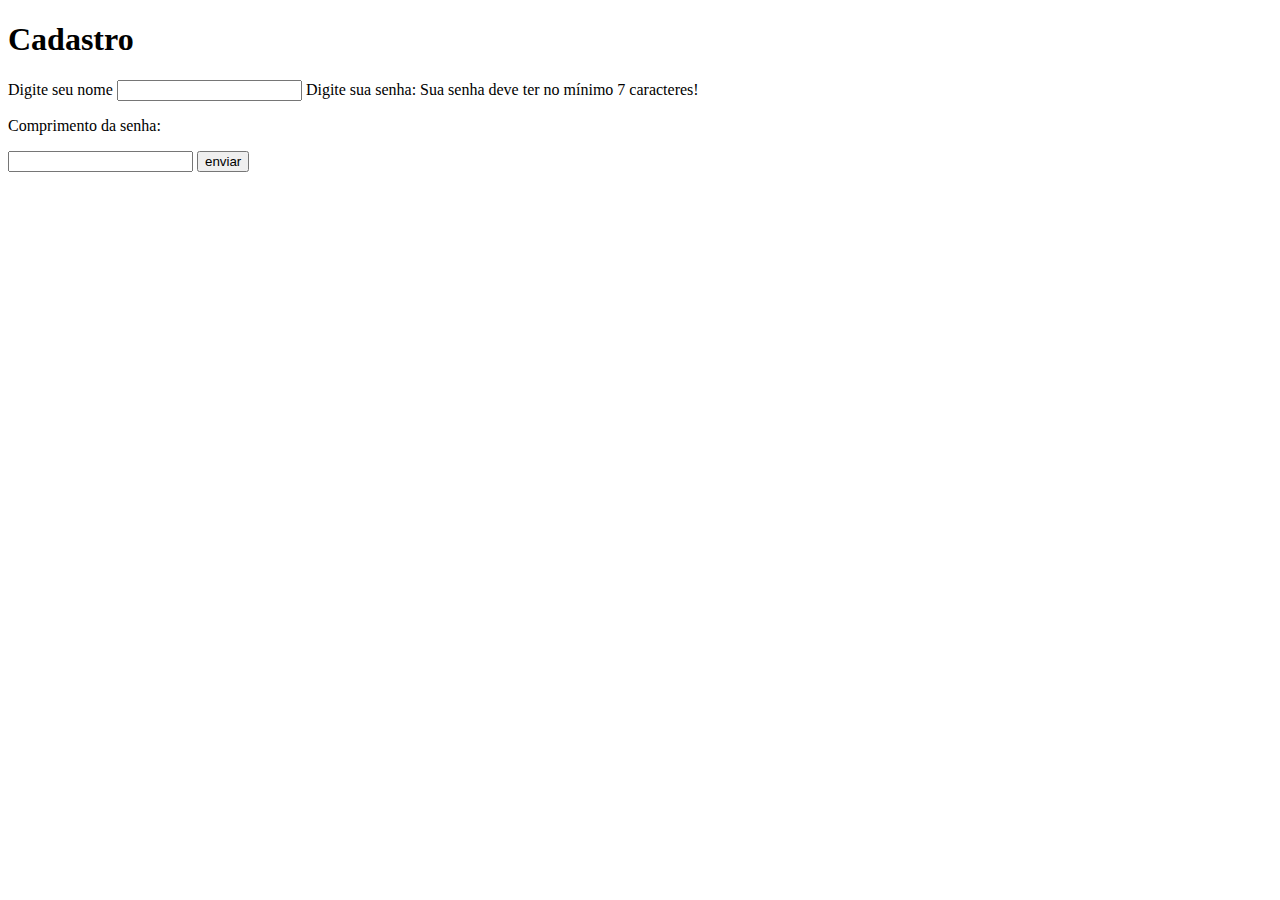
==== senhas/index.html @ e4b9640d "jsweb" ====
<!DOCTYPE html>
<html lang="pt-br">
<head>
    <meta charset="UTF-8">
    <meta name="viewport" content="width=device-width, initial-scale=1.0">
    <title>Document</title>
</head>
<body>
    <h1>Cadastro</h1>
    <form action="">
        <label for="">Digite seu nome</label>
        <input type="text" id="nome">
        <label for="">Digite sua senha:</label>
        <label for="">Sua senha deve ter no mínimo 7 caracteres! </label>
        <p>Comprimento da senha: <span id="tamanho"></span></p>
        <input type="text" id="senha" onkeyup="valida()">
        <span id="mensagem"></span>
        <button type="button">enviar</button>
    </form>
        <script src="script.js"></script>
</body>
</html>
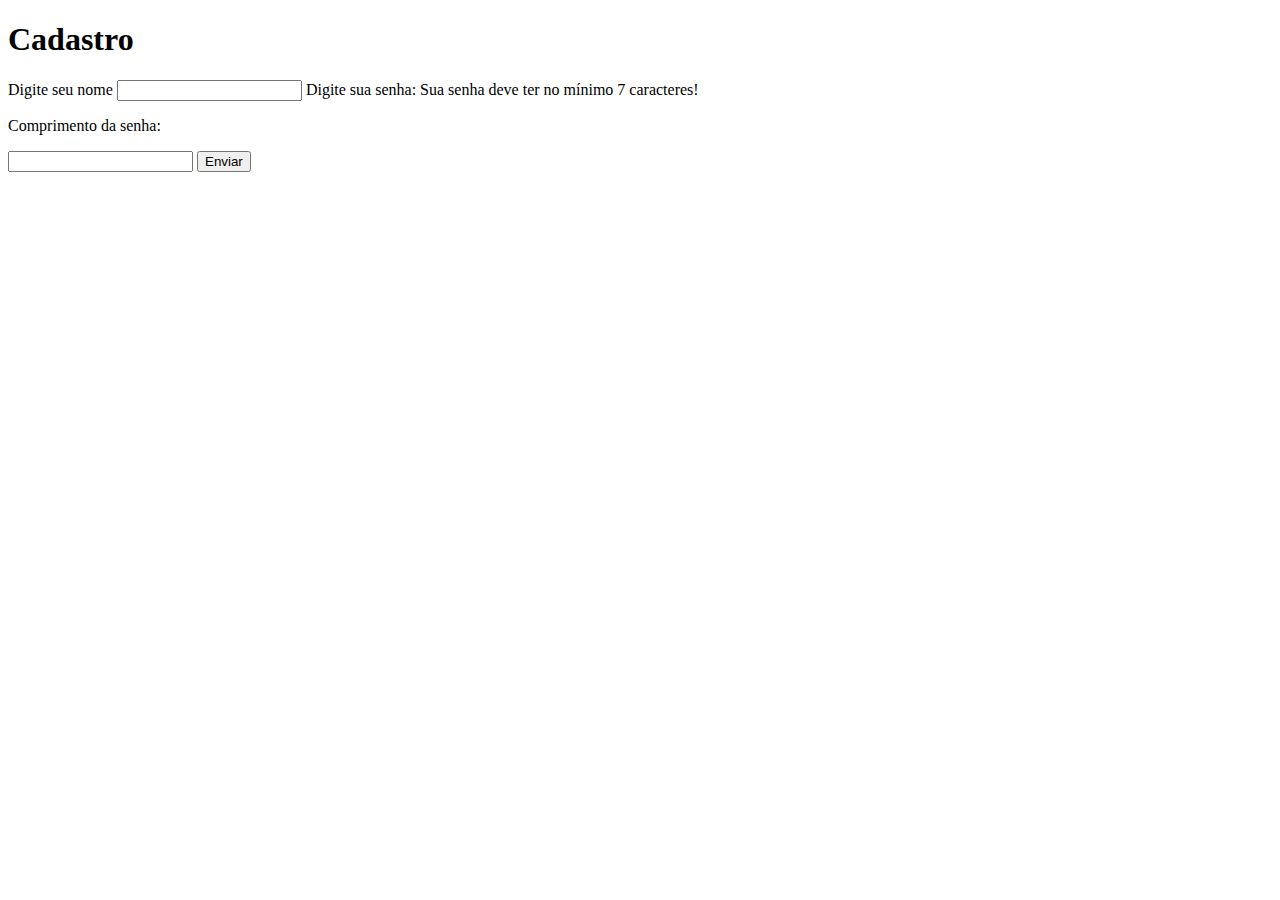
==== commit f020233b: "JSWEB" ====
--- a/senhas/index.html
+++ b/senhas/index.html
@@ -7,16 +7,16 @@
 </head>
 <body>
     <h1>Cadastro</h1>
-    <form action="">
-        <label for="">Digite seu nome</label>
+    <form action="" id="formulario"> <!-- Formulário de cadastro -->
+        <label for="">Digite seu nome</label> <!-- Campo para o usuário digitar seu nome -->
         <input type="text" id="nome">
-        <label for="">Digite sua senha:</label>
-        <label for="">Sua senha deve ter no mínimo 7 caracteres! </label>
-        <p>Comprimento da senha: <span id="tamanho"></span></p>
-        <input type="text" id="senha" onkeyup="valida()">
-        <span id="mensagem"></span>
-        <button type="button">enviar</button>
+        <label for="">Digite sua senha:</label> <!-- Instrução para o campo de senha -->
+        <label for="">Sua senha deve ter no mínimo 7 caracteres! </label> <!-- Instrução adicional informando a política de senha mínima -->
+        <p>Comprimento da senha: <span id="tamanho"></span></p> <!-- Parágrafo que exibirá o comprimento da senha à medida que é digitada -->
+        <input type="text" id="senha" onkeyup="valida()"> <!-- Campo de entrada de texto para a senha com um evento 'onkeyup' que chama a função 'valida()' sempre que uma tecla é pressionada --> <!-- onkeyup funciona só quando for clicar em uma tecla -->
+        <span id="mensagem"></span> <!-- Local onde será exibida a mensagem de status da senha -->
+        <button type="button" id="botao" onclick="alerta()">Enviar</button> <!-- Botão de envio do formulário, que ao ser clicado chama a função 'alerta()' -->
     </form>
-        <script src="script.js"></script>
+    <script src="script.js"></script>    <!-- Inclusão do arquivo JavaScript externo que contém as funções 'valida()' e 'alerta()' -->
 </body>
 </html>